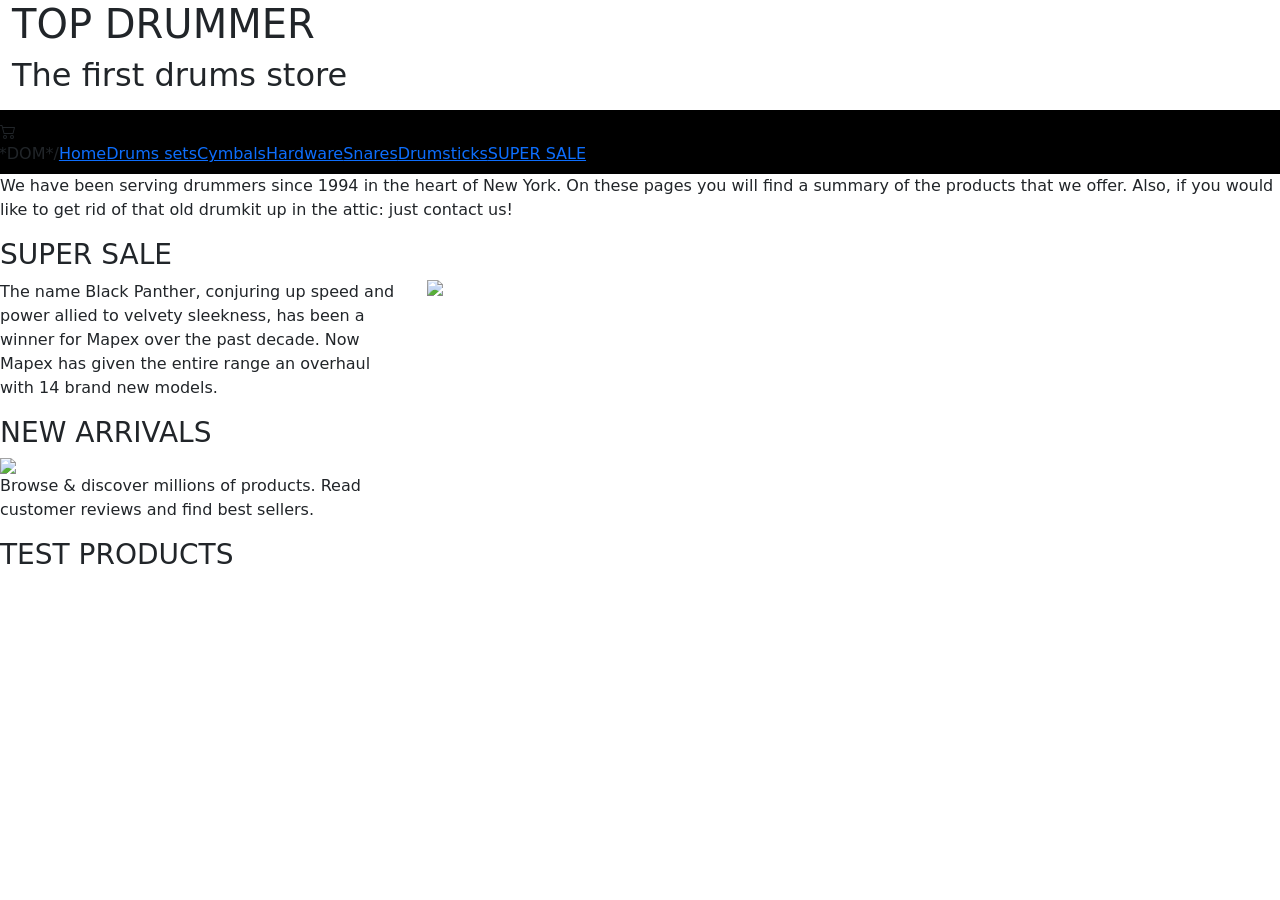
==== Index.html @ 8eb5360e "super" ====
<!DOCTYPE html>
<html lang="en">
<head>
    <meta charset="UTF-8">
    <title>TopDrummer-Home</title>
    <meta http-equiv="X-UA-Compatible" content="IE=edge">
    <meta name="viewport" content="width=device-width, initial-scale=1.0">
    <meta name="description" content="sale of drum instrument accessories">
    <meta name="keywords" content="html, topdrummer, drummers, shop drummer, cymbals, drums sets, drumsticks, hardware, snares">
    <title>Document</title>
    <link href="https://cdn.jsdelivr.net/npm/bootstrap@5.0.2/dist/css/bootstrap.min.css" rel="stylesheet" integrity="sha384-EVSTQN3/azprG1Anm3QDgpJLIm9Nao0Yz1ztcQTwFspd3yD65VohhpuuCOmLASjC" crossorigin="anonymous">
    <link rel="stylesheet" href="./css/styles.css">
    <link rel="icon" href="./images/logo (1).ico">
</head>
<body>
    <div class="container-fluid">
        <header class="header row"> 
            <section class="header__prin">
                <div>
                    <h1>TOP DRUMMER</h1>
                    <article>
                        <h2>
                            <p class="header__slogan">The first drums store</p>
                        </h2>
                    </article>
                </div>
            </section>
            <nav class="navbar navbar-expand-lg navbar-light bg-black">
                <div class="header__menu row">
                  <button class="navbar-toggler" type="button" data-bs-toggle="collapse" data-bs-target="#navbarNavAltMarkup" aria-controls="navbarNavAltMarkup" aria-expanded="false" aria-label="Toggle navigation">
                    <span class="navbar-toggler-icon"></span>
                  </button>
                  <div>
                    <svg class="carrito" xmlns="http://www.w3.org/2000/svg" width="16" height="16" fill="currentColor" class="bi bi-cart2" viewBox="0 0 16 16">
                        <path d="M0 2.5A.5.5 0 0 1 .5 2H2a.5.5 0 0 1 .485.379L2.89 4H14.5a.5.5 0 0 1 .485.621l-1.5 6A.5.5 0 0 1 13 11H4a.5.5 0 0 1-.485-.379L1.61 3H.5a.5.5 0 0 1-.5-.5zM3.14 5l1.25 5h8.22l1.25-5H3.14zM5 13a1 1 0 1 0 0 2 1 1 0 0 0 0-2zm-2 1a2 2 0 1 1 4 0 2 2 0 0 1-4 0zm9-1a1 1 0 1 0 0 2 1 1 0 0 0 0-2zm-2 1a2 2 0 1 1 4 0 2 2 0 0 1-4 0z"/>  
                    </svg>
                </div>
                        <div class="navbar-nav"> //*DOM*/
                            <a class="header__menu" href="./Index.html"> Home</a> 
                            <a class="header__menu" href="./pages/drums sets.html">Drums sets</a>
                            <a class="header__menu" href="./pages/cymbals.html">Cymbals</a>
                            <a class="header__menu" href="./pages/hardware.html">Hardware</a>
                            <a class="header__menu" href="./pages/snares.html">Snares</a>
                            <a class="header__menu" href="./pages/drumsticks.html">Drumsticks</a>
                            <a class="header__menu" href="./sale.html">SUPER SALE</a>  
                        </div>
                    </div>
                </div>
            </nav>                           
        </header>
        <main class="row">
            <p class="cuerpo">
               We have been serving drummers since 1994 in the heart of New York. 
                On these pages you will find a summary of the products that we offer.
                Also, if you would like to get rid of that old drumkit up in the attic: just contact us!</p>
            <section>
                    <h3>SUPER SALE</h3>
            </section>
            <div class="cuerpo__supersale row">
                <div class="parrafo__sale col-md-4">
                    <p>The name Black Panther, conjuring up speed and power allied to velvety sleekness, has been a winner for Mapex over the past decade. Now Mapex has given the entire range an overhaul with 14 brand new models.</p>
                </div>
                <img class="cuerpo__supersaleimg col-md-5 img-fluid" src="./images/ppal.webp">
            </div>
            <section>
                <h3>NEW ARRIVALS</h3>
            </section>
            <section>
                <div class="cuerpo__supersale row">
                    <img class="cuerpo__newarrivalsimg img-fluid" src="./images/na.webp">
                    <div class="parrafo__sale col-md-4">
                        <p>Browse & discover millions of products. Read customer reviews and find best sellers. </p>
                    </div>
                </div>
            </section>
            <section>
                <article class="cuerpo__testproducts">
                    <h3>TEST PRODUCTS</h3>
                <div class="test">   
                    <iframe class="cuerpo__testproductsvid" src="https://www.youtube.com/embed/gBM4LE0Upo4" title="YouTube video player" frameborder="0" allow="accelerometer; autoplay; clipboard-write; encrypted-media; gyroscope; picture-in-picture" allowfullscreen></iframe>
                </div> 
                </article> 
            </section>
        </main>
    </div>
    <script src="./js/main.js"></script>
    <script src="https://cdn.jsdelivr.net/npm/bootstrap@5.0.2/dist/js/bootstrap.bundle.min.js" integrity="sha384-MrcW6ZMFYlzcLA8Nl+NtUVF0sA7MsXsP1UyJoMp4YLEuNSfAP+JcXn/tWtIaxVXM" crossorigin="anonymous"></script>    
</body>
</html>
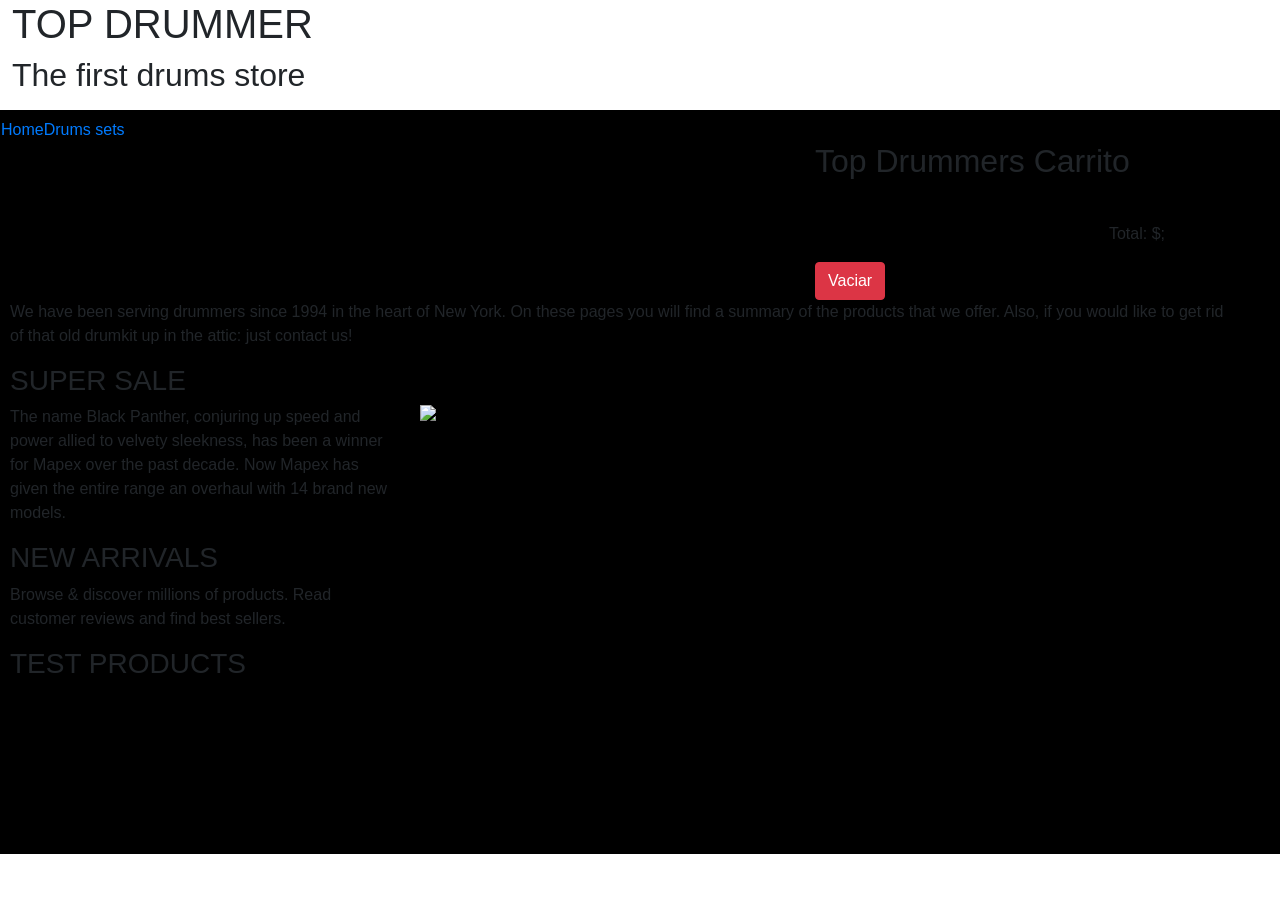
==== commit 6d6921f8: "push" ====
--- a/Index.html
+++ b/Index.html
@@ -1,16 +1,12 @@
 <!DOCTYPE html>
-<html lang="en">
+<html lang="es">
 <head>
     <meta charset="UTF-8">
-    <title>TopDrummer-Home</title>
-    <meta http-equiv="X-UA-Compatible" content="IE=edge">
-    <meta name="viewport" content="width=device-width, initial-scale=1.0">
-    <meta name="description" content="sale of drum instrument accessories">
-    <meta name="keywords" content="html, topdrummer, drummers, shop drummer, cymbals, drums sets, drumsticks, hardware, snares">
-    <title>Document</title>
+    <title></title>
     <link href="https://cdn.jsdelivr.net/npm/bootstrap@5.0.2/dist/css/bootstrap.min.css" rel="stylesheet" integrity="sha384-EVSTQN3/azprG1Anm3QDgpJLIm9Nao0Yz1ztcQTwFspd3yD65VohhpuuCOmLASjC" crossorigin="anonymous">
-    <link rel="stylesheet" href="./css/styles.css">
-    <link rel="icon" href="./images/logo (1).ico">
+    <meta name="viewport" content="width=device-width, user-scalable=no, initial-scale=1.0, maximum-scale=1.0, minimum-scale=1.0">
+    <link rel="stylesheet" href="./css/estilo.css">
+    <link rel="stylesheet" href="https://stackpath.bootstrapcdn.com/bootstrap/4.1.0/css/bootstrap.min.css" integrity="sha384-9gVQ4dYFwwWSjIDZnLEWnxCjeSWFphJiwGPXr1jddIhOegiu1FwO5qRGvFXOdJZ4" crossorigin="anonymous">
 </head>
 <body>
     <div class="container-fluid">
@@ -30,60 +26,64 @@
                   <button class="navbar-toggler" type="button" data-bs-toggle="collapse" data-bs-target="#navbarNavAltMarkup" aria-controls="navbarNavAltMarkup" aria-expanded="false" aria-label="Toggle navigation">
                     <span class="navbar-toggler-icon"></span>
                   </button>
-                  <div>
-                    <svg class="carrito" xmlns="http://www.w3.org/2000/svg" width="16" height="16" fill="currentColor" class="bi bi-cart2" viewBox="0 0 16 16">
-                        <path d="M0 2.5A.5.5 0 0 1 .5 2H2a.5.5 0 0 1 .485.379L2.89 4H14.5a.5.5 0 0 1 .485.621l-1.5 6A.5.5 0 0 1 13 11H4a.5.5 0 0 1-.485-.379L1.61 3H.5a.5.5 0 0 1-.5-.5zM3.14 5l1.25 5h8.22l1.25-5H3.14zM5 13a1 1 0 1 0 0 2 1 1 0 0 0 0-2zm-2 1a2 2 0 1 1 4 0 2 2 0 0 1-4 0zm9-1a1 1 0 1 0 0 2 1 1 0 0 0 0-2zm-2 1a2 2 0 1 1 4 0 2 2 0 0 1-4 0z"/>  
-                    </svg>
+                  <div class="navbar-nav">
+                    <a class="header__menu" href="./Index.html"> Home</a> 
+                    <a class="header__menu" href="./Drums sets.html">Drums sets</a> 
                 </div>
-                        <div class="navbar-nav"> //*DOM*/
-                            <a class="header__menu" href="./Index.html"> Home</a> 
-                            <a class="header__menu" href="./pages/drums sets.html">Drums sets</a>
-                            <a class="header__menu" href="./pages/cymbals.html">Cymbals</a>
-                            <a class="header__menu" href="./pages/hardware.html">Hardware</a>
-                            <a class="header__menu" href="./pages/snares.html">Snares</a>
-                            <a class="header__menu" href="./pages/drumsticks.html">Drumsticks</a>
-                            <a class="header__menu" href="./sale.html">SUPER SALE</a>  
-                        </div>
-                    </div>
+    <div class="container">
+        <div class="row">
+            <!--JSON -->
+            <main id="items" class="col-sm-8 row"></main>
+            <!-- Carrito -->
+            <aside class="col-sm-4">
+                <h2>Top Drummers Carrito</h2>
+                <!-- Elementos del carrito -->
+                <ul id="carrito" class="list-group"></ul>
+                <hr>
+                <!-- Total -->
+                <p class="text-right">Total: <span id="total"></span>&dollar;;</p>
+                <button id="boton-vaciar" class="btn btn-danger">Vaciar</button>
+        </div>
+    </div>
+    <main class="row">
+        <p class="cuerpo">
+           We have been serving drummers since 1994 in the heart of New York. 
+            On these pages you will find a summary of the products that we offer.
+            Also, if you would like to get rid of that old drumkit up in the attic: just contact us!</p>
+        <section>
+                <h3>SUPER SALE</h3>
+        </section>
+        <div class="cuerpo__supersale row">
+            <div class="parrafo__sale col-md-4">
+                <p>The name Black Panther, conjuring up speed and power allied to velvety sleekness, has been a winner for Mapex over the past decade. Now Mapex has given the entire range an overhaul with 14 brand new models.</p>
+            </div>
+            <img class="cuerpo__supersaleimg col-md-5 img-fluid" src="./images/ppal.webp">
+        </div>
+        <section>
+            <h3>NEW ARRIVALS</h3>
+        </section>
+        <section>
+            <div class="cuerpo__supersale row">
+                <img class="cuerpo__newarrivalsimg img-fluid" src="">
+                <div class="parrafo__sale col-md-4">
+                    <p>Browse & discover millions of products. Read customer reviews and find best sellers. </p>
                 </div>
-            </nav>                           
-        </header>
-        <main class="row">
-            <p class="cuerpo">
-               We have been serving drummers since 1994 in the heart of New York. 
-                On these pages you will find a summary of the products that we offer.
-                Also, if you would like to get rid of that old drumkit up in the attic: just contact us!</p>
-            <section>
-                    <h3>SUPER SALE</h3>
-            </section>
-            <div class="cuerpo__supersale row">
-                <div class="parrafo__sale col-md-4">
-                    <p>The name Black Panther, conjuring up speed and power allied to velvety sleekness, has been a winner for Mapex over the past decade. Now Mapex has given the entire range an overhaul with 14 brand new models.</p>
-                </div>
-                <img class="cuerpo__supersaleimg col-md-5 img-fluid" src="./images/ppal.webp">
             </div>
-            <section>
-                <h3>NEW ARRIVALS</h3>
-            </section>
-            <section>
-                <div class="cuerpo__supersale row">
-                    <img class="cuerpo__newarrivalsimg img-fluid" src="./images/na.webp">
-                    <div class="parrafo__sale col-md-4">
-                        <p>Browse & discover millions of products. Read customer reviews and find best sellers. </p>
-                    </div>
-                </div>
-            </section>
-            <section>
-                <article class="cuerpo__testproducts">
-                    <h3>TEST PRODUCTS</h3>
-                <div class="test">   
-                    <iframe class="cuerpo__testproductsvid" src="https://www.youtube.com/embed/gBM4LE0Upo4" title="YouTube video player" frameborder="0" allow="accelerometer; autoplay; clipboard-write; encrypted-media; gyroscope; picture-in-picture" allowfullscreen></iframe>
-                </div> 
-                </article> 
-            </section>
-        </main>
-    </div>
-    <script src="./js/main.js"></script>
-    <script src="https://cdn.jsdelivr.net/npm/bootstrap@5.0.2/dist/js/bootstrap.bundle.min.js" integrity="sha384-MrcW6ZMFYlzcLA8Nl+NtUVF0sA7MsXsP1UyJoMp4YLEuNSfAP+JcXn/tWtIaxVXM" crossorigin="anonymous"></script>    
+        </section>
+        <section>
+            <article class="cuerpo__testproducts">
+                <h3>TEST PRODUCTS</h3>
+            <div class="test">   
+                <iframe class="cuerpo__testproductsvid" src="https://www.youtube.com/embed/gBM4LE0Upo4" title="YouTube video player" frameborder="0" allow="accelerometer; autoplay; clipboard-write; encrypted-media; gyroscope; picture-in-picture" allowfullscreen></iframe>
+            </div> 
+            </article> 
+        </section>
+    </main>
+</div>
+<script src="./js/main.js"></script>
+<script src="./js/mainusuario.js/"></script>
+<script src="https://cdn.jsdelivr.net/npm/bootstrap@5.0.2/dist/js/bootstrap.bundle.min.js" integrity="sha384-MrcW6ZMFYlzcLA8Nl+NtUVF0sA7MsXsP1UyJoMp4YLEuNSfAP+JcXn/tWtIaxVXM" crossorigin="anonymous"></script>    
+</body>
+</html>
 </body>
 </html>
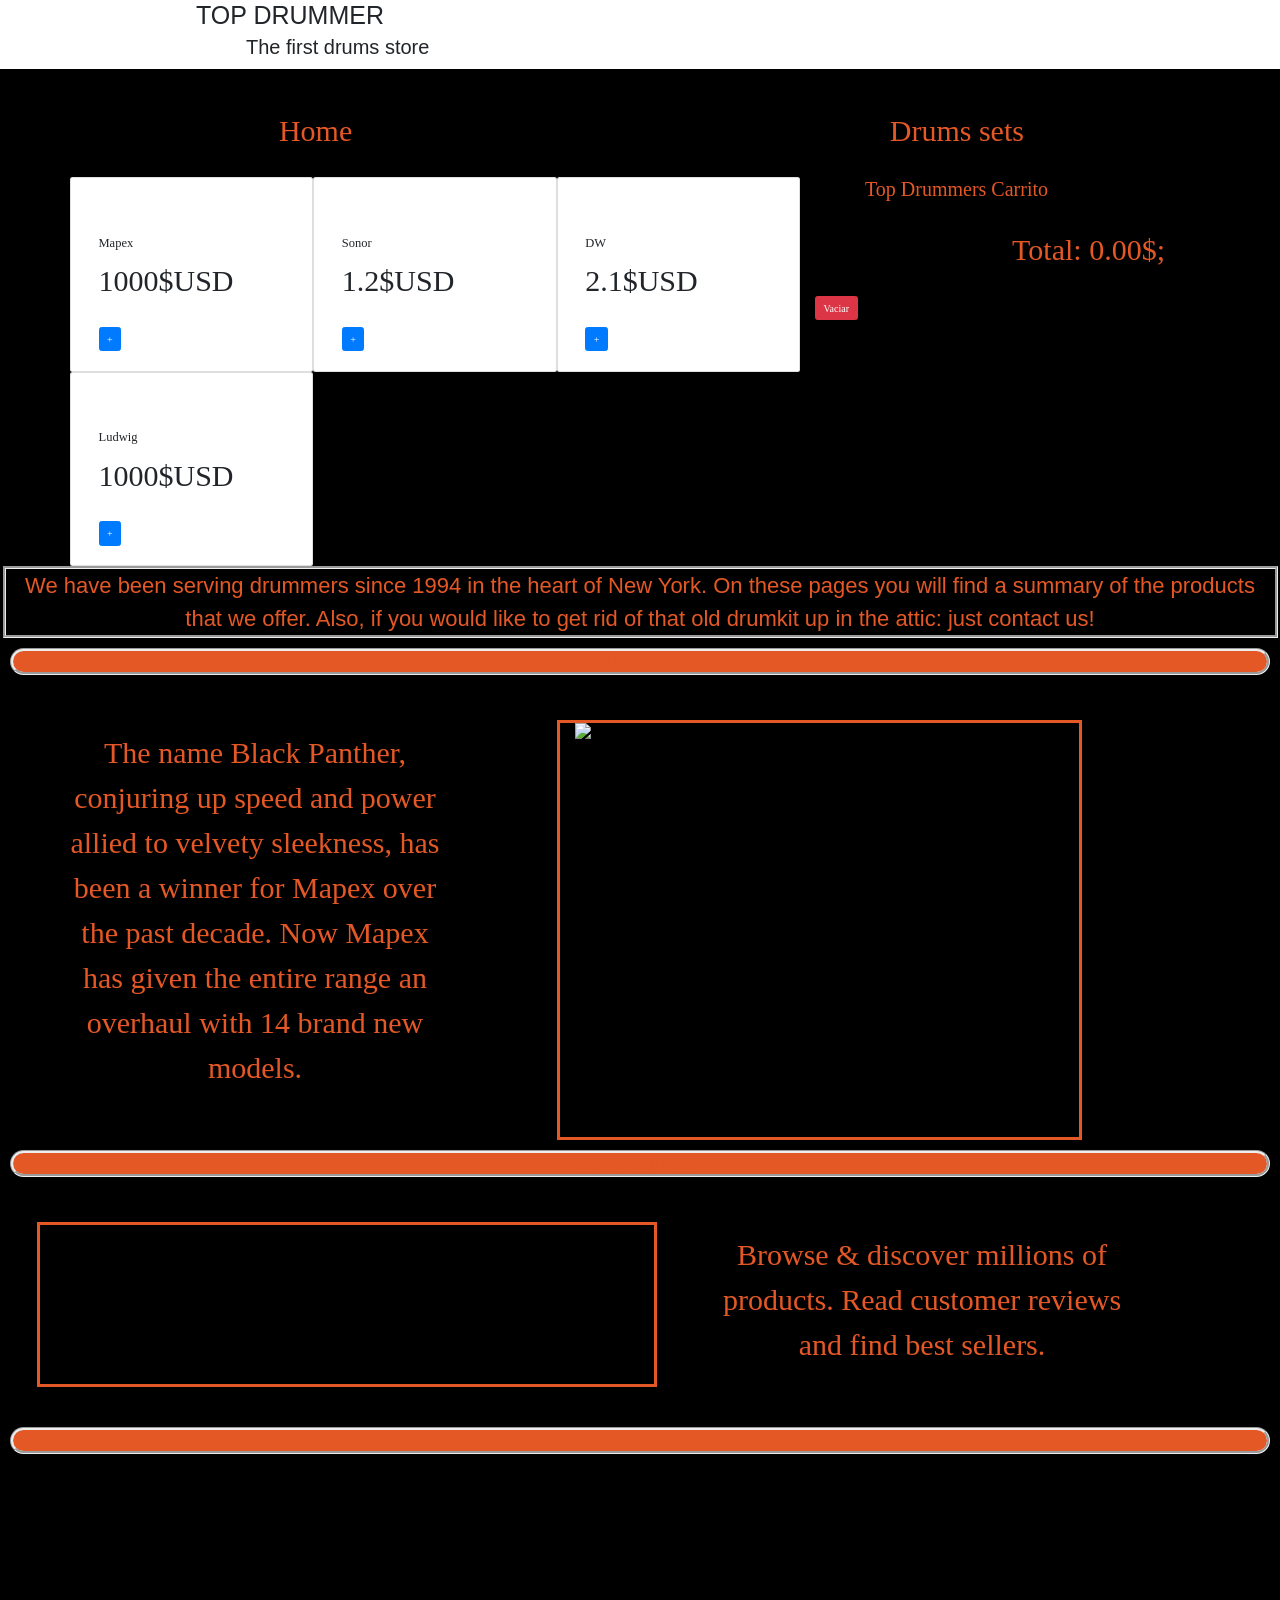
==== commit e0692df1: "ok" ====
--- a/Index.html
+++ b/Index.html
@@ -81,9 +81,6 @@
     </main>
 </div>
 <script src="./js/main.js"></script>
-<script src="./js/mainusuario.js/"></script>
 <script src="https://cdn.jsdelivr.net/npm/bootstrap@5.0.2/dist/js/bootstrap.bundle.min.js" integrity="sha384-MrcW6ZMFYlzcLA8Nl+NtUVF0sA7MsXsP1UyJoMp4YLEuNSfAP+JcXn/tWtIaxVXM" crossorigin="anonymous"></script>    
 </body>
 </html>
-</body>
-</html>
--- a/css/estilo.css
+++ b/css/estilo.css
@@ -0,0 +1,582 @@
+*{
+    margin: 0%;
+    padding: 0%;
+    box-sizing: border-box;
+}
+html{
+    font-size: 62.5%;
+}
+.contenedor{
+    background-color: #1B1A17;
+    display: grid;
+    grid-template-columns: auto auto auto auto auto auto;
+    grid-template-rows: repeat(7, auto);
+    gap: 10px;
+}
+.contenedor >*{
+    border-color: 2px solid rgb(45, 185, 45);
+    background-color: #1B1A17;
+}
+
+@font-face {
+    font-family: "BIZUDP";
+    src: url(../fonts/BIZUDPMincho-Regular.ttf);
+}
+@font-face {
+    font-family: raggedways;
+    src: url(../fonts/Raggedways\ Regular.otf);
+}
+/*estilos h1 h2 h3 y h4*/ 
+h1{
+    color: #F0A500;
+    font-size: 95px;
+    font-family: raggedways;
+    text-align: start;
+    margin-top: 1px;
+    margin-bottom: 5px;
+    margin-right: 700px;
+    background-image: url(../images/mancha1.png);
+    background-size: 900px 150px;
+}
+h2{
+    color: #E45826;
+    font-size: 45px;
+    font-family: BIZUDP;
+    margin-bottom: 2px;
+    margin-left: 50px;
+    background-image: url(../images/mancha1.png);
+    background-size: 900px 85px;
+    background-position: left;
+    background-repeat: no-repeat;
+}
+h3{
+    background-color:#E45826;
+    color:#F0A500;
+    -webkit-text-stroke-color: #1B1A17;
+    font-size: 50px;
+    font-family: raggedways;
+    text-align: center;
+    border-radius: 50px;
+    border-style: groove;
+}
+h4{
+    background-color:#E45826;
+    color:#F0A500;
+    -webkit-text-stroke-color: #1B1A17;
+    font-size: 25px;
+    font-family: BIZUDP;
+    text-align: center;
+    border-radius: 50px;
+    border-style: groove;
+}
+/*estilo carrito de compra y buscador*/
+.carrito{
+    width: 50px;
+    height: 50px;
+    color: #E45826;
+    margin-left: 90%;
+}
+/*estilos del header*/
+.header{
+   background-image: url(../images/banner3.jpg);
+   background-repeat: no-repeat;
+   background-size: 1500px 550px;
+}
+header{
+    grid-column: 1 / span 6;
+}
+.header__prin{
+    display: flex;
+    justify-content:space-around;
+    align-items: flex-end;
+}
+.header__img{
+    width: 450px;
+    height: 220px;
+    margin-left: 42px;
+}
+.header__slogan{
+    margin-right: 20px;
+    display: flex;
+    justify-content: space-between;
+    align-items: center;
+}
+/*bootstrap*/
+.header__menu{
+    color: #E45826;
+    width: 120%;
+    font-size: 30px;
+    font-family: BIZUDP;
+    text-align: left;
+    text-decoration:solid;
+    display: flex;
+    justify-content: space-around;
+    margin-top: 10px;
+    margin-bottom: 10px;
+}    
+/*navbar-nav*/
+.navbar-nav{
+    overflow: hidden;
+}
+.navbar-nav>a{
+    float: left;
+    display: block;
+    color: #E45826;
+    text-align:center;
+    padding: 14px 16px;
+    text-decoration:dotted;
+    background-color: #000000;
+}
+/* estilos del main index*/
+.cuerpo{
+    background-color: black;
+    color: #E45826;
+    font-size: 22px;
+    font-family: 'Trebuchet MS', 'Lucida Sans Unicode', 'Lucida Grande', 'Lucida Sans', Arial, sans-serif;
+    text-align: center;
+    border-style: groove;
+}
+
+main{
+    grid-column: 1 / span 6;
+}
+.cuerpo__newarrivals{
+    display: flex;
+    justify-content: center;
+    align-items: center;
+    margin: 20px;
+    font-size: 30px;
+}
+.parrafo__sale{
+    margin: 50px;
+    text-align:center;
+    font-size: 30px;
+}
+.cuerpo__supersaleimg{
+    width: 620px;
+    height: 380px;
+    margin-top: 40px;
+    margin-bottom: 10px;
+    margin-left: 42px;
+    border-style: solid;
+    border-color: #E45826;
+}
+.cuerpo__newarrivalsimg{
+    width: 620px;
+    height: 380px;
+    margin-top: 40px;
+    margin-bottom: 40px;
+    margin-left: 42px;
+    border-style: solid;
+    border-color: #E45826;
+}
+.cuerpo__testproductsvid{
+    width: 600px;
+    height: 350px;
+    margin-top: 20px;
+    margin-bottom: 20px;
+    margin-left: 42px;
+    
+}
+.test{
+    text-align: center;
+}
+/*estilos main pages*/
+.titlepages{
+    color: #E45826;
+    font-size: 30px;
+    font-family: BIZUDP;
+    text-align: center;
+    background-color:#E6D5B8;
+}
+.main__pages>li>a{
+    color:#E45826;
+    font-size: 25px;
+    font-family: BIZUDP;
+    text-align: left;
+    margin-left: 20px;
+}
+.main__pages{
+    display: flex;
+    justify-content: center;
+}
+.pag__img{
+    display: flex;
+    justify-content: space-between;
+}
+.pagesimg{
+    max-width: 300px;
+    width: 400px;
+    height: 280px;
+    margin-left: 45%;
+    border-style: solid;
+    border-color: #E45826;
+}
+.pages__supersaleimg{
+    width: 550px;
+    height: 380px;
+    margin-left: auto;
+    border-style: solid;
+    border-color: #E45826;
+}
+/*estilos del footer*/
+.footer{
+    display: flex;
+    justify-content: space-between;
+    background-color: black;
+    font-family: BIZUDP;
+    color:#E45826;
+    font-size: large;
+}
+.footer{
+    display: flex;
+    flex-wrap: wrap;
+    justify-content: space-between;
+    max-width: auto;
+    background-color: black;
+    text-align: center;
+}
+.footerimg{
+    width: 150px; 
+    height: 150px;
+    margin-bottom: 80px;
+    margin-left: auto;
+}
+.footervisit{
+    color:#E45826;
+    text-decoration: none;
+    font-size: large;
+    margin-left: 32px;
+}
+.visit{
+    width: 100px; 
+    height: 100px;
+    margin-left: 30px;
+}
+.table{
+    background-color:#1B1A17;
+    font-size: large;
+    color: #E45826;
+    border-style: solid;
+    border-color: #E45826;
+    margin-left: 42px;
+    }
+.horarios{
+    background-color:black;
+    font-size: large;
+    margin-left: 62px;
+}
+.linehorarios,th,td{
+    border:1px #E6D5B8;
+    border-style: groove;
+    padding-left: 5px;
+    padding-right: 5px;
+    padding-top: 5px;
+    padding-bottom: 5px;
+    margin-left: 42px;
+}
+.contactus{
+    color:#E45826;
+    text-decoration: none;
+    font-size: large;
+    margin: 32px;
+}
+.contact{
+    background-color: black;
+    color: #E45826;
+    font-size: 22px;
+    font-family: 'Trebuchet MS', 'Lucida Sans Unicode', 'Lucida Grande', 'Lucida Sans', Arial, sans-serif;
+    text-align: center;
+    border-style: groove;
+}
+.redes{
+    width: 50px; 
+    height: 50px;
+    margin-left: auto;
+    padding-left: 5px;
+    padding-right: 5px;
+    padding-top: 5px;
+    padding-bottom: 5px;
+
+}
+/*transicion writeus*/
+.importante{
+    margin: auto;
+    color: #1B1A17;
+    text-align: start;
+    font-size: medium;
+    font-family: Arial, Helvetica, sans-serif;
+}
+.fieldset{
+    margin: auto;
+    width: 120%;
+    margin-top: 25px;
+    margin-bottom: 15PX;
+    background-color: #1B1A17;
+    font-size: x-large;
+    font-family: Arial, Helvetica, sans-serif;
+    display: flex;
+    justify-content: center;
+    text-align: center;
+    color: #E45826;
+    border-style: solid;
+}
+.fieldset>div:hover{
+    transform: scaleY(1.2);
+}
+.fieldset>div{
+    margin-top: 15px;
+    transition: transform 2s;
+}
+.colorbotton{
+    color: #1B1A17;
+    background-color: #E45826;
+    font-size: medium;
+    font-family: Arial, Helvetica, sans-serif;
+    border-style: solid;
+    border-color: #E45826;
+    margin-bottom: 15px;
+}
+/*** media mobile***/
+@media (max-width:600px) {
+    .navbar-nav a {
+        float: none;
+        width: 100%;
+    }
+    .header__img{
+        width: 180px;
+        height: 120px;
+        margin-left: 15%;
+        margin-top: 40px;
+    }
+    .header__slogan{
+        margin-right: 20px;
+        font-size: 20px;
+        text-align: center;
+    }
+    h1{
+        font-size: 40px;
+        text-align: center;
+        margin-top: 10px;
+        margin-bottom: 10px;
+        margin-left: 20%;
+    }
+    .pages__supersaleimg{
+        width: 640px;
+        height: 400px;
+        margin-left: auto;
+        margin-top: 40px;
+    }
+    .cuerpo__newarrivalsimg{
+        width: 540px;
+        height: 300px;
+        margin-left: auto;
+        margin-top: 40px;
+    }
+    .horarios{
+        font-size: small;
+        margin-left: 15px;
+    }
+    .footervisit{
+        font-size: small;
+        margin-left: 15px;
+    }
+    .contactus{
+        font-size: small;
+    }
+    .table{
+        font-size: 12px;
+        margin-left: 15px;
+    }
+    .footerimg{
+        width: 100px;
+        height: 100px;
+        margin-left: 12px;
+        margin-top: 16px;
+    }
+}
+/*** media desktop***/
+@media (max-width:1024px) {
+    .navbar-nav a {
+        float: none;
+        width: 100%;
+    }
+    .header__img{
+        width: 400px;
+        height: 350px;
+        margin-left: 15%;
+        margin-top: 40px;
+    }
+    .header__slogan{
+        margin-right: 20px;
+        font-size: 40px;
+        text-align: center;
+    }
+    h1{
+        font-size: 60px;
+        text-align: center;
+        margin-top: 10px;
+        margin-bottom: 10px;
+        margin-left: 20%;
+    }
+    .pages__supersaleimg{
+        width: 640px;
+        height: 400px;
+        margin-left: auto;
+        margin-top: 40px;
+    }
+    .cuerpo__newarrivalsimg{
+        width: 540px;
+        height: 300px;
+        margin-left: auto;
+        margin-top: 40px;
+    }
+    .horarios{
+        font-size: large;
+    }
+    .footervisit{
+        font-size: large;
+        margin-left: 15px;
+    }
+    .contactus{
+        font-size: large;
+    }
+    .table{
+        font-size: 12px;
+        margin-left: 15px;
+        font-size: medium;
+    }
+    .footerimg{
+        width: 220px;
+        height: 220px;
+        margin-left: 15px;
+        margin-top: 20px;
+    }
+}
+/*responsive mobile vertical*/
+@media (max-width:320px) {
+    .navbar-nav a {
+        float: none;
+        width: 100%;
+    }
+    .header{
+        width: 150%;
+        height: 150%;
+    }
+    .header__img{
+        width: 120px;
+        height: 120px;
+        margin-left: 15%;
+        margin-top: 40px;
+    }
+    .header__slogan{
+        margin-right: 20px;
+        font-size: 20px;
+        text-align: center;
+    }
+    h1{
+        font-size: 60px;
+        text-align: center;
+        margin-top: 45px;
+        margin-bottom: 45px;
+        margin-left: 30%;
+    }
+    h2{
+        font-size: 30px;
+        text-align: center;
+        margin-top: 45px;
+        margin-bottom: 45px;
+        margin-left: 30%;
+    }
+    .header__menu{
+        color: #E45826;
+        background-color: #000000;
+        width: 100%;
+        font-size: 20px;
+        font-family: BIZUDP;
+        text-align: left;
+        text-decoration:solid;
+        display: flex;
+        justify-content: space-around;
+        align-items: center;
+        margin-top: 15px;
+        margin-bottom: 15px;
+    }
+    .cuerpo{
+        background-color: black;
+        color: #E45826;
+        font-size: 22px;
+        font-family: 'Trebuchet MS', 'Lucida Sans Unicode', 'Lucida Grande', 'Lucida Sans', Arial, sans-serif;
+        text-align: center;
+        border-style: groove;
+    }
+    
+    .cuerpo__newarrivals{
+        font-size: 18px;
+        display: flex;
+        justify-content: center;
+        align-items: center;
+        margin: 20px;
+    }
+    .parrafo__sale{
+        font-size: 18px;
+        display: flex;
+        justify-content: center;
+        align-items: center;
+        margin: 20px;
+    }
+    .cuerpo__supersaleimg{
+        width: 250px;
+        height: 180px;
+        margin-top: 20px;
+        margin-bottom: 20px;
+        margin-left: 42px;
+        border-style: solid;
+        border-color: #E45826;
+    }
+    .cuerpo__newarrivalsimg{
+        width: 250px;
+        height: 180px;
+        margin-top: 20px;
+        margin-bottom: 20px;
+        margin-left: 42px;
+        border-style: solid;
+        border-color: #E45826;
+    }
+    .cuerpo__testproductsvid{
+        width: 320px;
+        height: 180px;
+        margin-top: 10px;
+        margin-bottom: 20px;
+    }
+   
+    .horarios{
+        font-size: small;
+        margin-left: 15px;
+    }
+    .footervisit{
+        font-size: small;
+        margin-left: 15px;
+    }
+    .contactus{
+        font-size: small;
+    }
+    .table{
+        font-size: 5px;
+        margin-left: 5px;
+    }
+    .footerimg{
+        width: 100px;
+        height: 100px;
+        margin-left: 12px;
+        margin-top: 16px;
+    }
+    .pagesimg{
+        max-width: 30px;
+        width: 40px;
+        height: 28px;
+        margin-left: 15%;
+        border-style: solid;
+        border-color: #E45826;
+    }
+}
